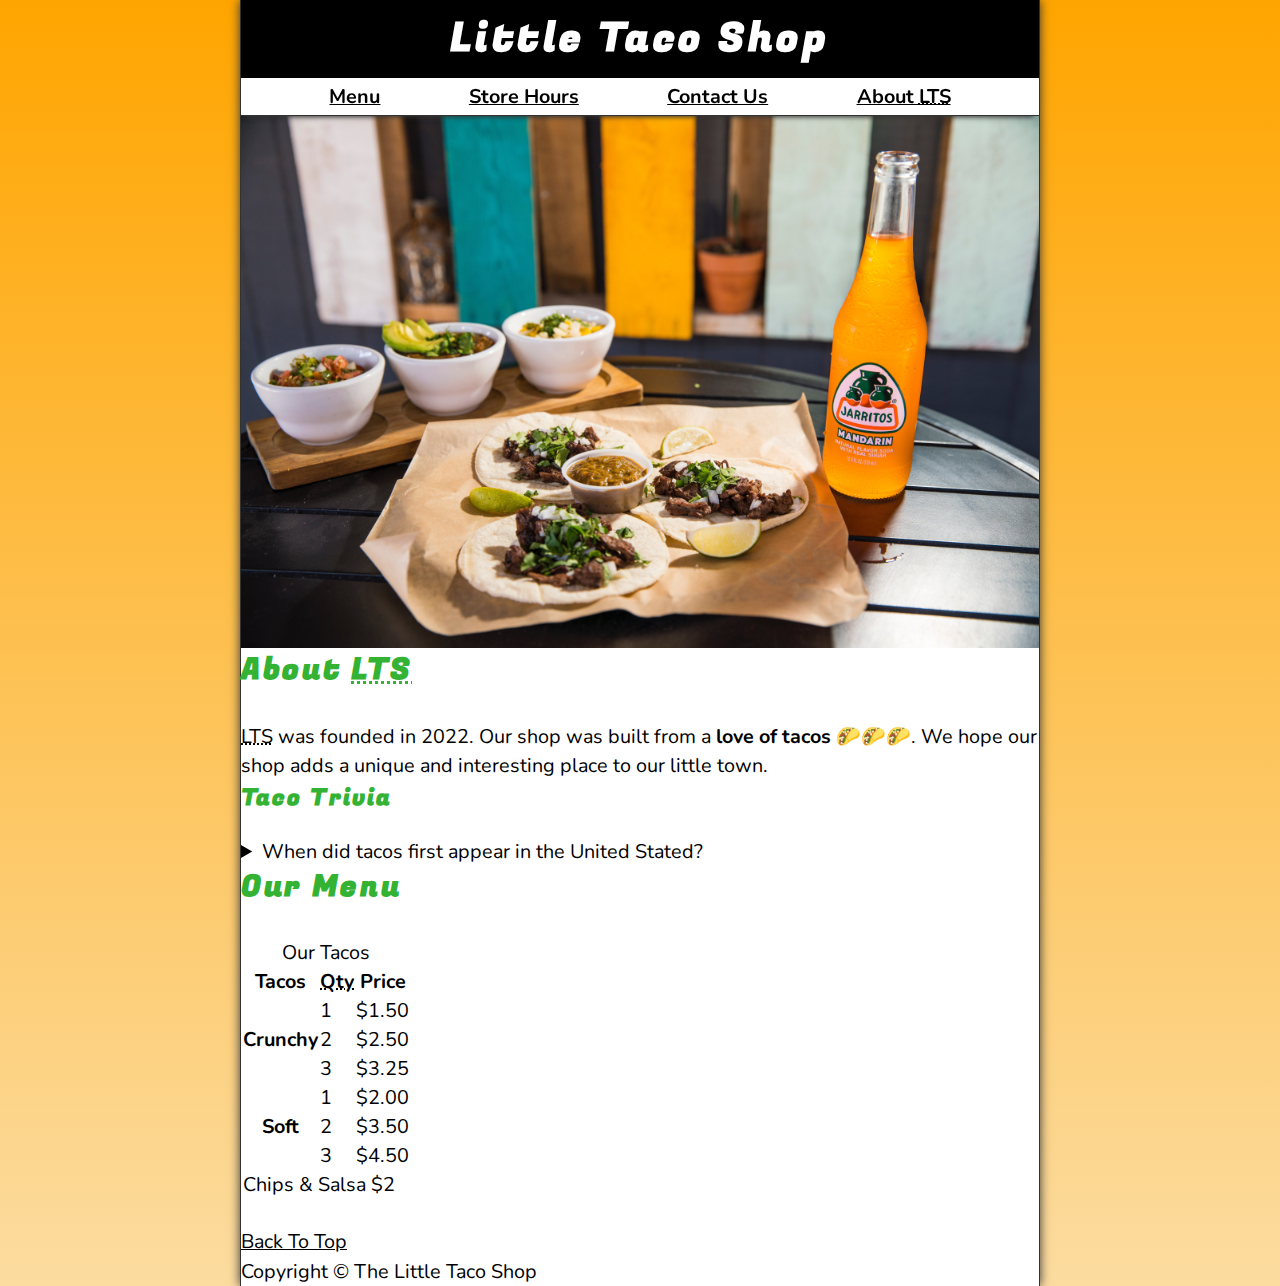
==== index.html @ 57691a8d "hero h2 style, removing from display for animated drop down" ====
<!DOCTYPE html>
<html lang="en">
  <head>
    <meta charset="UTF-8" />
    <meta
      name="viewport"
      content="width=device-width, initial-scale=1.0" />
    <meta
      name="description"
      content="The official website for The Little Taco Shop" />
    <title>The Little Taco Shop</title>
    <link
      rel="icon"
      href="img/favicon.ico"
      type="image/x-icon" />
    <link
      rel="stylesheet"
      href="css/style.css" />
  </head>

  <body>
    <header class="header">
      <h1 class="header__h1">Little Taco Shop</h1>
      <nav class="header__nav">
        <ul class="header__ul">
          <li>
            <a href="#menu">Menu</a>
          </li>
          <li>
            <a href="hours.html">Store Hours</a>
          </li>
          <li>
            <a href="contact.html">Contact Us</a>
          </li>
          <li>
            <a href="about.html"
              >About <abbr title="The Little Taco Shop">LTS</abbr></a
            >
          </li>
        </ul>
      </nav>
    </header>

    <section class="hero">
      <h2 class="hero__h2">Bienvenidos!</h2>
      <figure>
        <img
          src="img/tacos_and_drink_1000x667.png"
          alt="Tacos and a Drink"
          title="We love tacos!"
          width="1000"
          height="667" />
        <figcaption class="offscreen">Tacos and a Drink</figcaption>
      </figure>
    </section>

    <main>
      <article id="about">
        <h2>About <abbr title="The Little Taco Shop">LTS</abbr></h2>
        <p>
          <abbr title="The Little Taco Shop">LTS</abbr> was founded in
          <time datetime="2022">2022</time>. Our shop was built from a
          <strong>love of tacos</strong> 🌮🌮🌮. We hope our shop adds a unique
          and interesting place to our little town.
        </p>
        <aside>
          <h3>Taco Trivia</h3>
          <details>
            <summary>When did tacos first appear in the United Stated?</summary>
            <p>
              Jeffrey M. Pilcher, taco historian and professor of history at the
              University of Minnesota, says the earliest mention of tacos in the
              United States are in a newspaper from
              <time datetime="1905">1905</time>. (Source:
              <cite
                ><a
                  href="https://www.smithsonianmag.com/arts-culture/where-did-the-taco-come-from-81228162/"
                  target="_blank"
                  >Smithsonian Magazine</a
                ></cite
              >)
            </p>
          </details>
        </aside>
      </article>
      <article id="menu">
        <h2>Our Menu</h2>
        <table>
          <caption>
            Our Tacos
          </caption>
          <thead>
            <tr>
              <th>Tacos</th>
              <th scope="col"><abbr title="Quantity">Qty</abbr></th>
              <th scope="col">Price</th>
            </tr>
          </thead>
          <tbody>
            <tr>
              <th
                scope="row"
                rowspan="3">
                Crunchy
              </th>
              <td>1</td>
              <td>$1.50</td>
            </tr>
            <tr>
              <td>2</td>
              <td>$2.50</td>
            </tr>
            <tr>
              <td>3</td>
              <td>$3.25</td>
            </tr>
            <tr>
              <th
                scope="row"
                rowspan="3">
                Soft
              </th>
              <td>1</td>
              <td>$2.00</td>
            </tr>
            <tr>
              <td>2</td>
              <td>$3.50</td>
            </tr>
            <tr>
              <td>3</td>
              <td>$4.50</td>
            </tr>
          </tbody>
          <tfoot>
            <tr>
              <td colspan="3">Chips &amp; Salsa $2</td>
            </tr>
          </tfoot>
        </table>
        <br />
        <p>
          <a href="#">Back To Top</a>
        </p>
      </article>
    </main>
    <footer>
      <p>Copyright &copy; The Little Taco Shop</p>
    </footer>
  </body>
</html>
---- css/style.css ----
@import url('https://fonts.googleapis.com/css2?family=Fugaz+One&family=Nunito&display=swap');

/* || RESET */

*,
*::after,
*::before {
  margin: 0;
  padding: 0;
  box-sizing: border-box;
}

img {
  display: block;
  max-width: 100%;
  height: auto;
}

input,
button,
textarea {
  font: inherit;
}

/* || VARIABLES */

:root {
  /* FONTS */
  --FF: 'Nunito', sans-serif;
  --FF-HEADINGS: 'Fugaz One', cursive;
  --FS: clamp(1rem, 2.2vh, 1.5rem);

  /* COLORS */
  --BGCOLOR: orange;
  --BGCOLOR-FADE: rgb(252, 220, 160);
  --BGIMAGE: linear-gradient(to bottom, var(--BGCOLOR), var(--BGCOLOR-FADE));
  --BODY-BGCOLOR: #fff;
  --FONT-COLOR: #000;
  --BORDER-COLOR: #333;
  --HIGHLIGHT-COLOR: rgb(51, 178, 51);
  --LINK-COLOR: #000;
  --LINK-HOVER: hsla(0, 0%, 0%, 0.6);
  --LINK-ACTIVE: orange;
  --HEADER-BGCOLOR: #000;
  --HEADER-COLOR: #fff;
  --NAV-BGCOLOR: #fff;
  --HERO-BGCOLOR: rgba(51, 178, 51, 0.75);
  --HERO-COLOR: #fff;

  /* BORDERS */
  --BORDERS: 1px solid var(--BORDER-COLOR);

  /* STANDARD PADDING */
  --PADDING-TB: 0.25em;
  --PADDING-SIDE: 2.5%;

  /* STANDARD MARGIN */
  --MARGIN: clamp(1em, 2.5vh, 1.5em) 0;
}

/* || UTILITY CLASSES */

.offscreen {
  position: absolute;
  left: -10000px;
}

.nowrap {
  white-space: nowrap;
}

.center {
  text-align: center;
}

/* || GENERAL STYLES */

html {
  scroll-behavior: smooth;
  font-size: var(--FS);
  font-family: var(--FF);
  background-color: var(--BGCOLOR);
  background-image: var(--BGIMAGE);
}

body {
  background-color: var(--BODY-BGCOLOR);
  color: var(--FONT-COLOR);
  min-height: 100vh;
  max-width: 800px;
  margin: 0 auto;
  border-left: var(--BORDERS);
  border-right: var(--BORDERS);
  box-shadow: 0 0 10px var(--BORDER-COLOR);
}

h1,
h2,
h3 {
  font-family: var(--FF-HEADINGS);
  letter-spacing: 0.09em;
}

h2,
h3 {
  margin-bottom: 1em;
  color: var(--HIGHLIGHT-COLOR);
}

p {
  line-height: 1.5;
}

a:any-link {
  color: var(--LINK-COLOR);
}

a:hover,
a:focus-visible {
  color: var(--LINK-HOVER);
}

a:active {
  color: var(--LINK-ACTIVE);
}

/* || HEADER */

.header {
  position: sticky;
  top: 0;
  z-index: 1;
}

.header__h1 {
  text-align: center;
  background-color: var(--HEADER-BGCOLOR);
  color: var(--HEADER-COLOR);
  padding: var(--PADDING-TB) var(--PADDING-SIDE);
}

.header__nav {
  background-color: var(--NAV-BGCOLOR);
  border-bottom: var(--BORDERS);
  font-weight: bold;
  box-shadow: 0 6px 5px -5px var(--BORDER-COLOR);
}

.header__ul {
  padding: var(--PADDING-TB) var(--PADDING-SIDE);
  list-style-type: none;
  display: flex;
  justify-content: space-evenly;
  gap: 1rem;
}

/* || HERO */

.hero {
  position: relative;
}

.hero__h2 {
  background-color: var(--HERO-BGCOLOR);
  color: var(--HERO-COLOR);
  padding: 0.25em 0.5em;
  text-shadow: 2px 2px 5px var(--BORDER-COLOR);
  position: absolute;
  top: -100px;
  left: 20px;
}
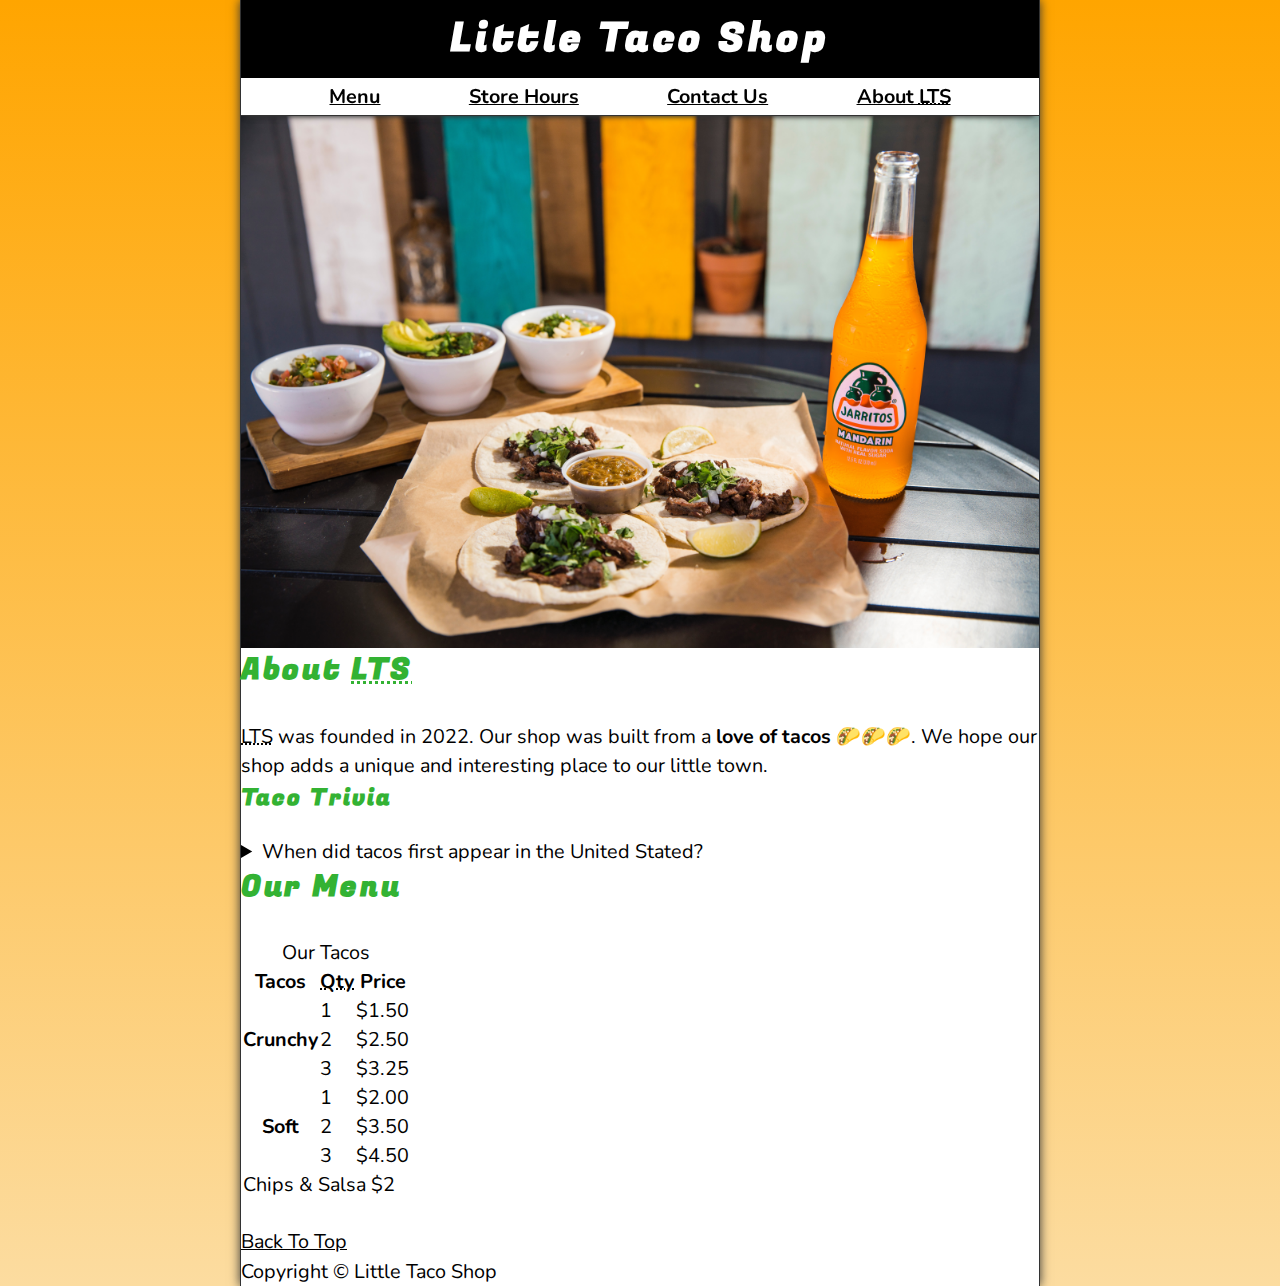
==== commit ef99a49c: "footers spread across pages" ====
--- a/index.html
+++ b/index.html
@@ -144,8 +144,11 @@
         </p>
       </article>
     </main>
-    <footer>
-      <p>Copyright &copy; The Little Taco Shop</p>
+    <footer class="footer">
+      <p>
+        <span class="nowrap">Copyright &copy;</span>
+        <span class="nowrap">Little Taco Shop</span>
+      </p>
     </footer>
   </body>
 </html>
--- a/css/style.css
+++ b/css/style.css
@@ -168,4 +168,20 @@
   position: absolute;
   top: -100px;
   left: 20px;
+  animation: showWelcome 0.5s ease-in-out 1s forwards;
 }
+
+@keyframes showWelcome {
+  0% {
+    top: -20px;
+    transform: skew(0deg, -5deg) scaleY(0);
+  }
+  80% {
+    top: 30px;
+    transform: skew(10deg, -5deg) scaleY(1.2);
+  }
+  100% {
+    top: 20px;
+    transform: skew(-10deg, -5deg) scaleY(1);
+  }
+}
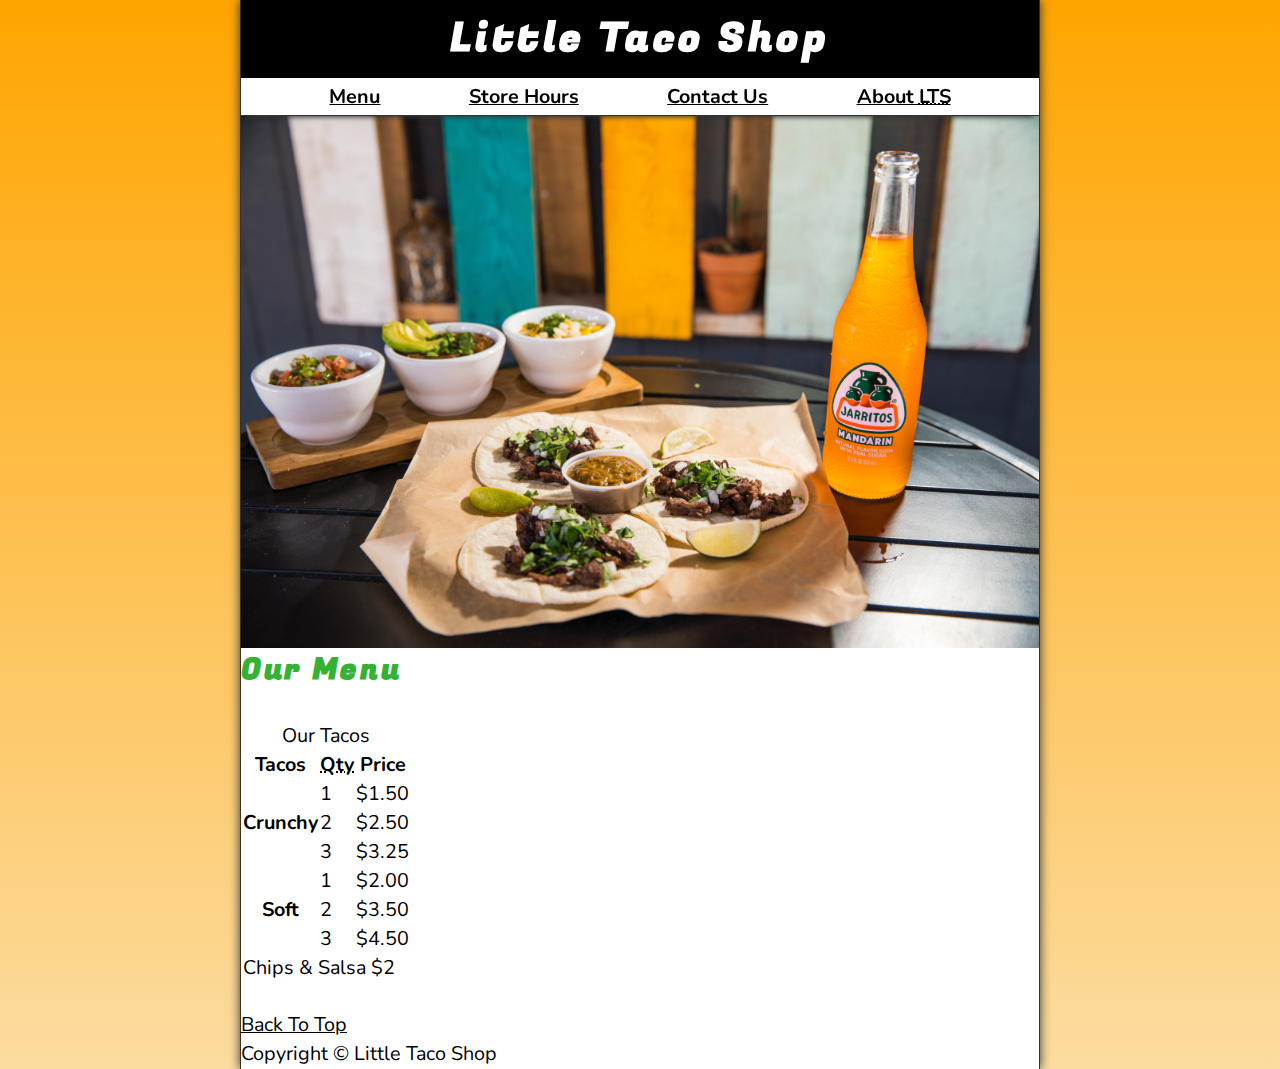
==== commit 282af990: "main class, about section moved" ====
--- a/index.html
+++ b/index.html
@@ -54,35 +54,7 @@
       </figure>
     </section>
 
-    <main>
-      <article id="about">
-        <h2>About <abbr title="The Little Taco Shop">LTS</abbr></h2>
-        <p>
-          <abbr title="The Little Taco Shop">LTS</abbr> was founded in
-          <time datetime="2022">2022</time>. Our shop was built from a
-          <strong>love of tacos</strong> 🌮🌮🌮. We hope our shop adds a unique
-          and interesting place to our little town.
-        </p>
-        <aside>
-          <h3>Taco Trivia</h3>
-          <details>
-            <summary>When did tacos first appear in the United Stated?</summary>
-            <p>
-              Jeffrey M. Pilcher, taco historian and professor of history at the
-              University of Minnesota, says the earliest mention of tacos in the
-              United States are in a newspaper from
-              <time datetime="1905">1905</time>. (Source:
-              <cite
-                ><a
-                  href="https://www.smithsonianmag.com/arts-culture/where-did-the-taco-come-from-81228162/"
-                  target="_blank"
-                  >Smithsonian Magazine</a
-                ></cite
-              >)
-            </p>
-          </details>
-        </aside>
-      </article>
+    <main class="main">
       <article id="menu">
         <h2>Our Menu</h2>
         <table>
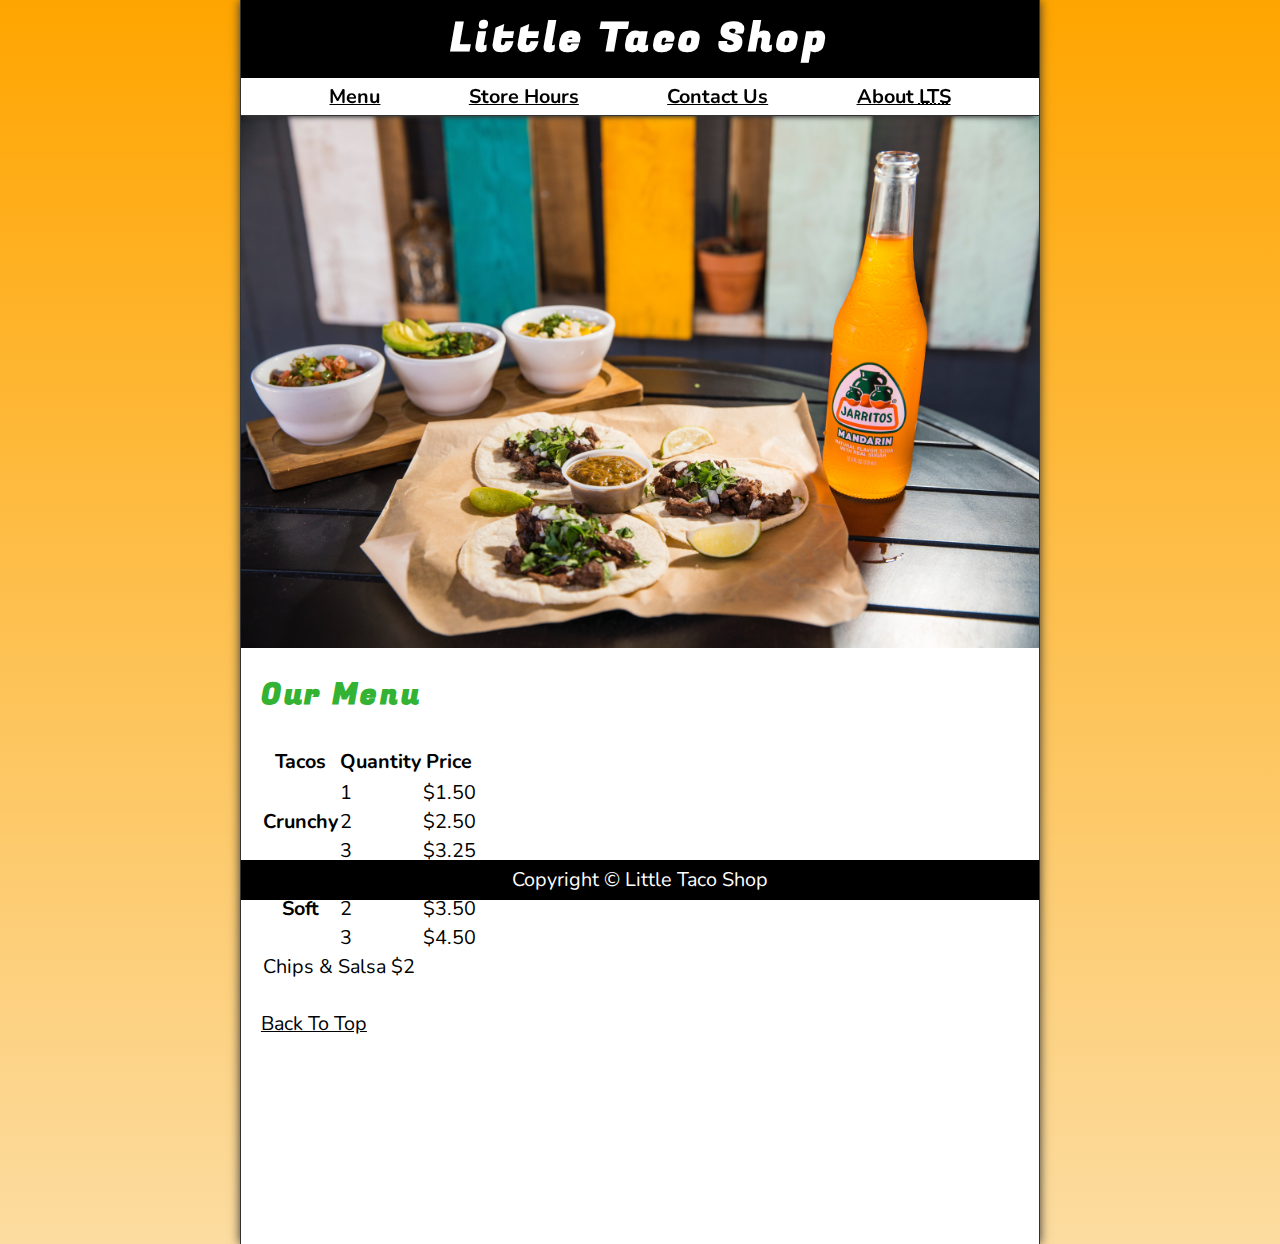
==== commit 8eb98efc: "menu classes applied" ====
--- a/index.html
+++ b/index.html
@@ -55,58 +55,74 @@
     </section>
 
     <main class="main">
-      <article id="menu">
-        <h2>Our Menu</h2>
-        <table>
-          <caption>
+      <article
+        id="menu"
+        class="main__article menu">
+        <h2 class="menu__h2">Our Menu</h2>
+        <table class="menu__container">
+          <caption class="offscreen">
             Our Tacos
           </caption>
           <thead>
             <tr>
-              <th>Tacos</th>
-              <th scope="col"><abbr title="Quantity">Qty</abbr></th>
-              <th scope="col">Price</th>
+              <th class="menu__header">Tacos</th>
+              <th
+                class="menu__header"
+                scope="col">
+                Quantity
+              </th>
+              <th
+                class="menu__header"
+                scope="col">
+                Price
+              </th>
             </tr>
           </thead>
           <tbody>
             <tr>
               <th
+                class="menu__item menu__cr"
                 scope="row"
                 rowspan="3">
                 Crunchy
               </th>
-              <td>1</td>
-              <td>$1.50</td>
+              <td class="menu__item">1</td>
+              <td class="menu__item">$1.50</td>
             </tr>
             <tr>
-              <td>2</td>
-              <td>$2.50</td>
+              <td class="menu__item">2</td>
+              <td class="menu__item">$2.50</td>
             </tr>
             <tr>
-              <td>3</td>
-              <td>$3.25</td>
+              <td class="menu__item">3</td>
+              <td class="menu__item">$3.25</td>
             </tr>
             <tr>
               <th
+                class="menu__item menu__sf"
                 scope="row"
                 rowspan="3">
                 Soft
               </th>
-              <td>1</td>
-              <td>$2.00</td>
+              <td class="menu__item">1</td>
+              <td class="menu__item">$2.00</td>
             </tr>
             <tr>
-              <td>2</td>
-              <td>$3.50</td>
+              <td class="menu__item">2</td>
+              <td class="menu__item">$3.50</td>
             </tr>
             <tr>
-              <td>3</td>
-              <td>$4.50</td>
+              <td class="menu__item">3</td>
+              <td class="menu__item">$4.50</td>
             </tr>
           </tbody>
           <tfoot>
             <tr>
-              <td colspan="3">Chips &amp; Salsa $2</td>
+              <td
+                class="menu__item menu__cs"
+                colspan="3">
+                Chips &amp; Salsa $2
+              </td>
             </tr>
           </tfoot>
         </table>
--- a/css/style.css
+++ b/css/style.css
@@ -185,3 +185,78 @@
     transform: skew(-10deg, -5deg) scaleY(1);
   }
 }
+
+/* || FOOTER */
+
+.footer {
+  position: sticky;
+  bottom: 0;
+  background-color: var(--HEADER-BGCOLOR);
+  color: var(--HEADER-COLOR);
+  padding: var(--PADDING-TB) var(--PADDING-SIDE);
+  text-align: center;
+}
+
+/* || MAIN */
+
+.main {
+  padding: var(--PADDING-TB) var(--PADDING-SIDE);
+}
+
+.main__article {
+  scroll-margin-top: 6.5rem;
+  margin: var(--MARGIN);
+}
+
+.main__article:first-child {
+  margin-top: 1em;
+}
+
+/* Extra scrolling room so the page doesn't look scrunched */
+.main__article:last-child {
+  min-height: calc(100vh - 20rem);
+}
+
+/* || ABOUT */
+
+.about__trivia {
+  margin: var(--MARGIN);
+}
+
+.about__trivia-answer {
+  margin-top: 1em;
+}
+
+/* || CONTACT */
+
+.contact__h2 {
+  margin: 0;
+}
+
+.contact__fieldset {
+  border: none;
+}
+
+.contact__p {
+  margin: 1em 0;
+}
+
+.contact__label {
+  display: block;
+  font-weight: bold;
+}
+
+.contact__input,
+.contact__textarea {
+  padding: 0.5em;
+  border-radius: 15px;
+  border-width: 2px;
+  width: 100%;
+}
+
+.contact__button {
+  padding: 0.5em;
+  border-radius: 15px;
+  background-color: var(--HIGHLIGHT-COLOR);
+  color: var(--HEADER-COLOR);
+}
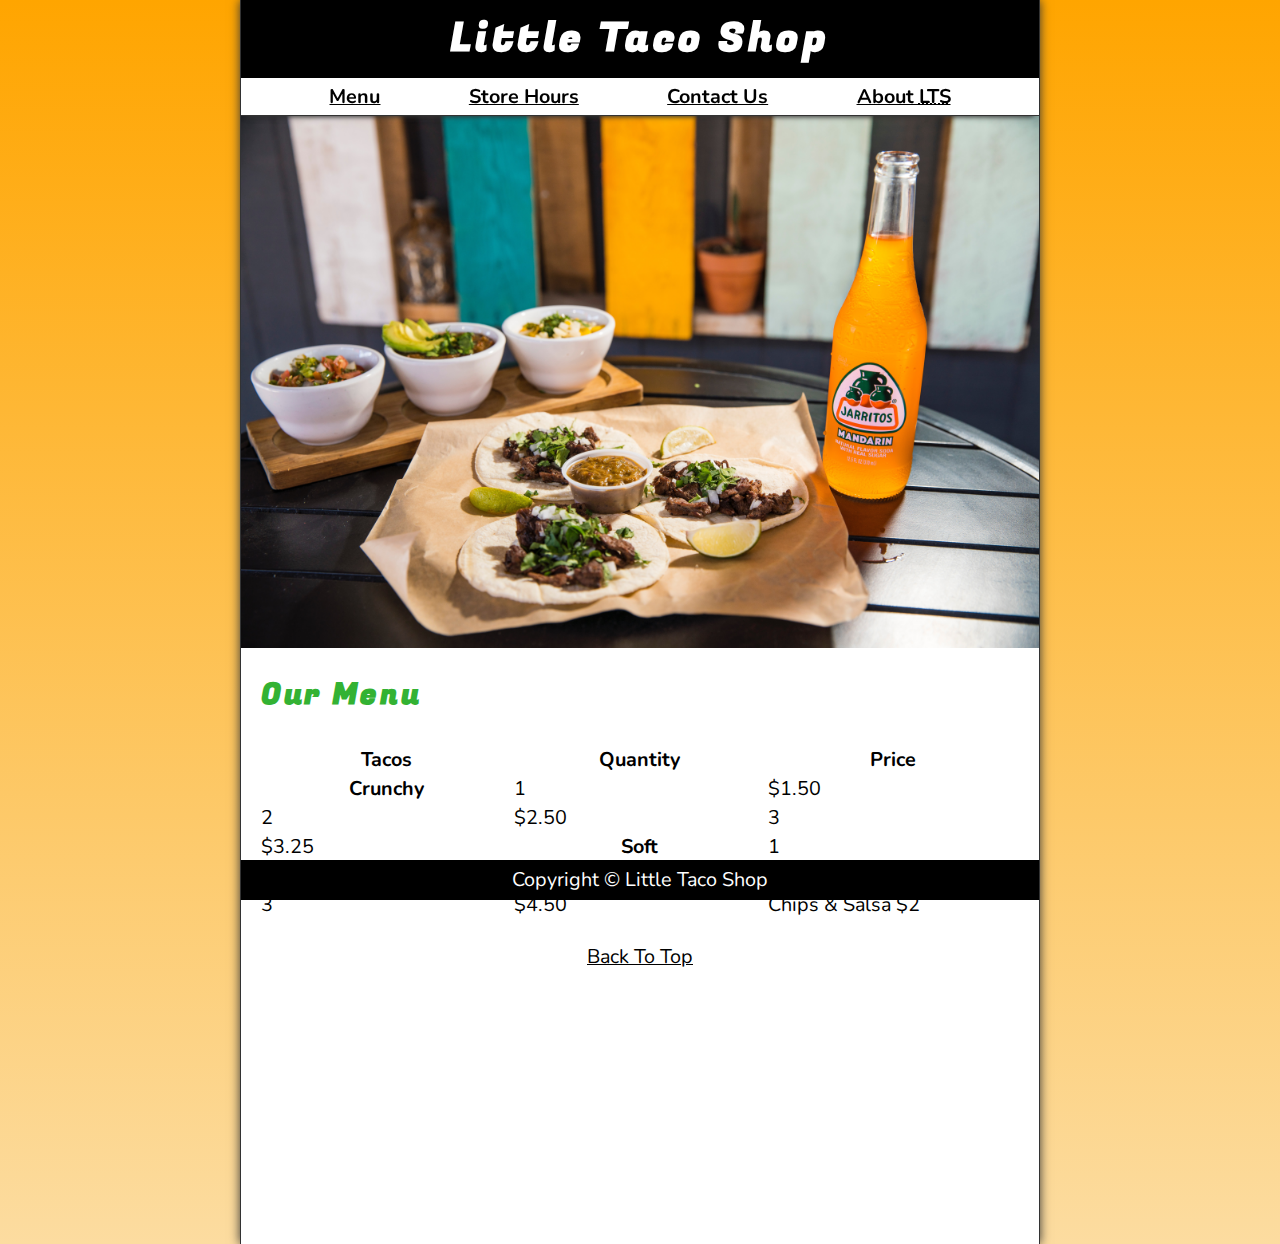
==== commit 0505da7e: "starting to apply menu styles" ====
--- a/index.html
+++ b/index.html
@@ -126,8 +126,7 @@
             </tr>
           </tfoot>
         </table>
-        <br />
-        <p>
+        <p class="center">
           <a href="#">Back To Top</a>
         </p>
       </article>
--- a/css/style.css
+++ b/css/style.css
@@ -260,3 +260,28 @@
   background-color: var(--HIGHLIGHT-COLOR);
   color: var(--HEADER-COLOR);
 }
+
+/* || MENU */
+
+thead,
+tbody,
+tfoot,
+tr {
+  display: contents;
+}
+
+.menu__container {
+  display: grid;
+  grid-template-columns: repeat(3, 1fr);
+  grid-template-areas:
+    'hd1 hd2 hd3'
+    'cr cr1 cr1p'
+    'cr cr2 cr2p'
+    'cr cr3 cr3p'
+    'sf sf1 sf1p'
+    'sf sf2 sf2p'
+    'sf sf3 sf3p'
+    'cs cs cs';
+  gap: 0.1em;
+  margin-bottom: 1em;
+}
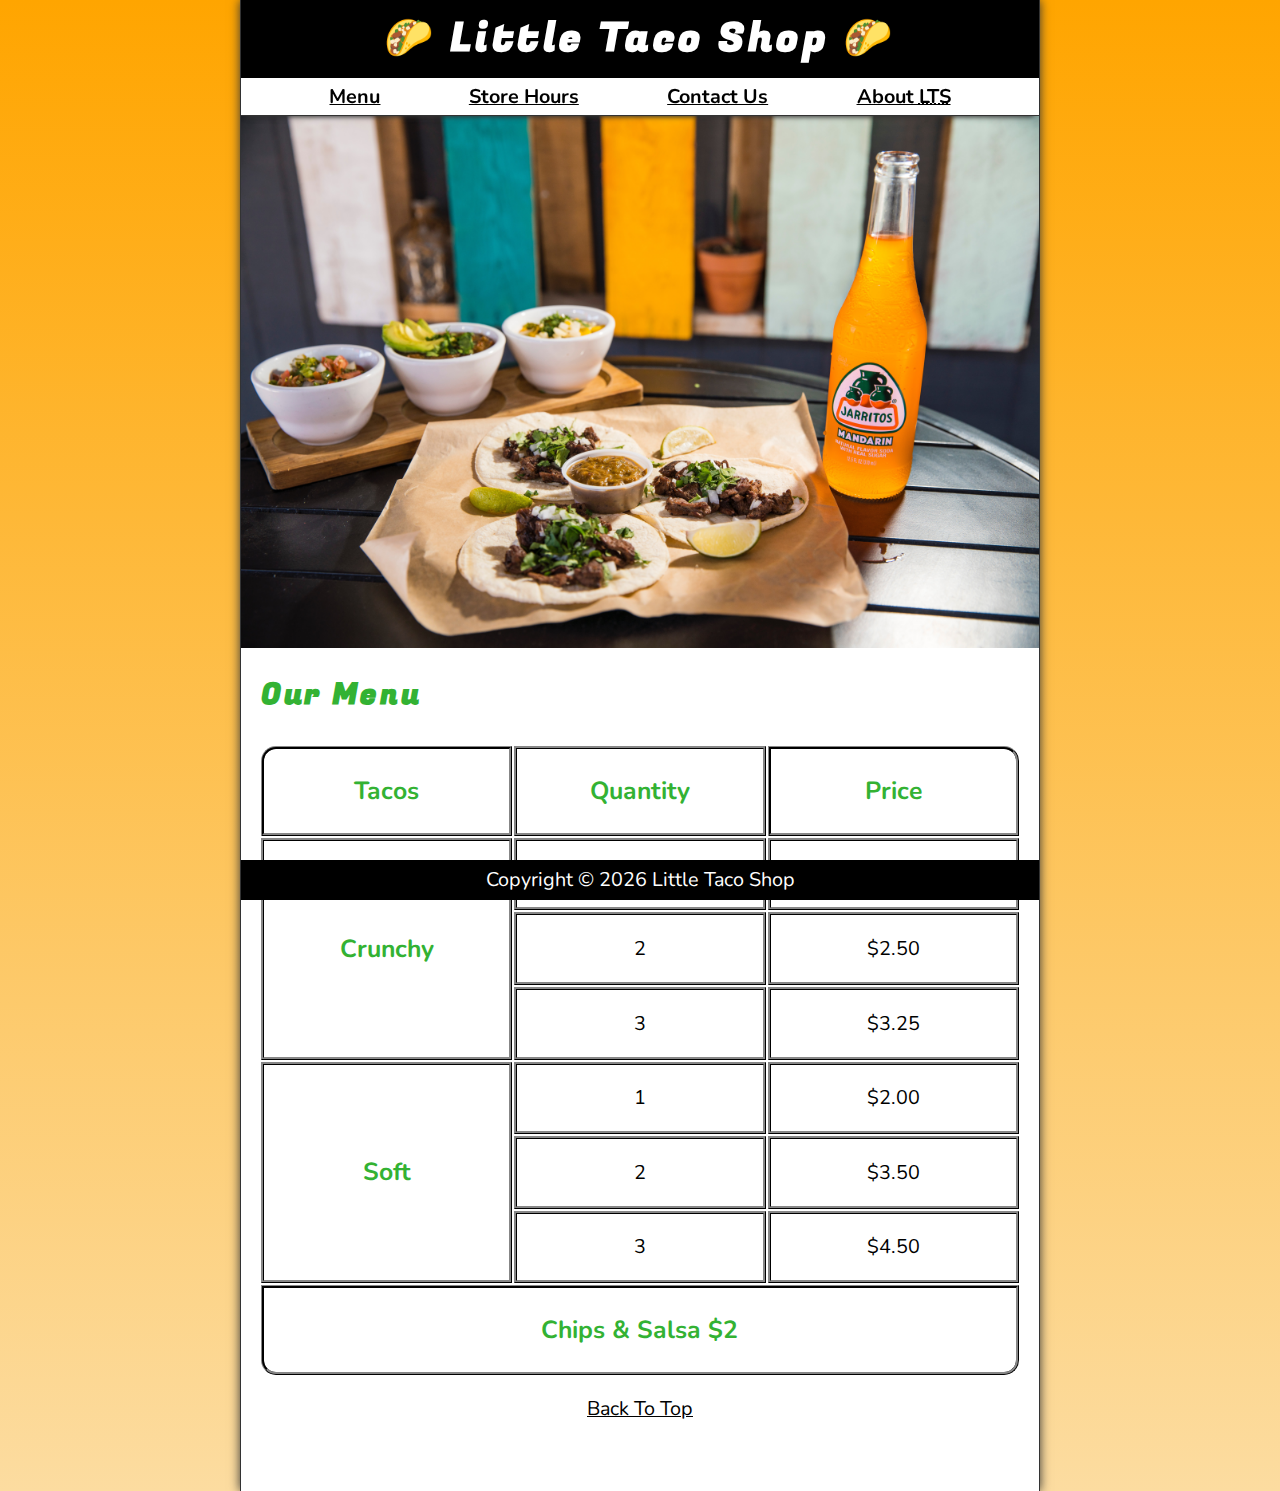
==== commit 91ba5309: "year js bit" ====
--- a/index.html
+++ b/index.html
@@ -133,9 +133,11 @@
     </main>
     <footer class="footer">
       <p>
-        <span class="nowrap">Copyright &copy;</span>
+        <span class="nowrap">Copyright &copy; <time id="year"></time></span>
         <span class="nowrap">Little Taco Shop</span>
       </p>
     </footer>
+
+    <script src="main.js"></script>
   </body>
 </html>
--- a/css/style.css
+++ b/css/style.css
@@ -31,24 +31,26 @@
   --FS: clamp(1rem, 2.2vh, 1.5rem);
 
   /* COLORS */
+  --BGCOLOR-FADE: rgb(252, 220, 160);
   --BGCOLOR: orange;
-  --BGCOLOR-FADE: rgb(252, 220, 160);
   --BGIMAGE: linear-gradient(to bottom, var(--BGCOLOR), var(--BGCOLOR-FADE));
   --BODY-BGCOLOR: #fff;
+  --BORDER-COLOR: #333;
+  --BUTTON-COLOR: #fff;
   --FONT-COLOR: #000;
-  --BORDER-COLOR: #333;
+  --HEADER-BGCOLOR: #000;
+  --HEADER-COLOR: #fff;
+  --HERO-BGCOLOR: rgba(51, 178, 51, 0.75);
+  --HERO-COLOR: #fff;
   --HIGHLIGHT-COLOR: rgb(51, 178, 51);
+  --LINK-ACTIVE: orange;
   --LINK-COLOR: #000;
   --LINK-HOVER: hsla(0, 0%, 0%, 0.6);
-  --LINK-ACTIVE: orange;
-  --HEADER-BGCOLOR: #000;
-  --HEADER-COLOR: #fff;
   --NAV-BGCOLOR: #fff;
-  --HERO-BGCOLOR: rgba(51, 178, 51, 0.75);
-  --HERO-COLOR: #fff;
 
   /* BORDERS */
   --BORDERS: 1px solid var(--BORDER-COLOR);
+  --BORDER-RADIUS: 15px;
 
   /* STANDARD PADDING */
   --PADDING-TB: 0.25em;
@@ -56,6 +58,25 @@
 
   /* STANDARD MARGIN */
   --MARGIN: clamp(1em, 2.5vh, 1.5em) 0;
+}
+
+/* Dark Mode */
+@media (prefers-color-scheme: dark) {
+  :root {
+    --BGCOLOR: #000;
+    --BGCOLORFADE: grey;
+    --HEADER-COLOR: whitesmoke;
+    --NAV-BGCOLOR: rgb(20, 20, 20);
+    --HERO-COLOR: #333;
+    --BODY-BGCOLOR: #333;
+    --FONT-COLOR: whitesmoke;
+    --HIGHLIGHT-COLOR: whitesmoke;
+    --BUTTON-COLOR: #000;
+    --BORDER-COLOR: whitesmoke;
+    --LINK-COLOR: whitesmoke;
+    --LINK-HOVER: orange;
+    --LINK-ACTIVE: rgb(252, 200, 103);
+  }
 }
 
 /* || UTILITY CLASSES */
@@ -249,16 +270,16 @@
 .contact__input,
 .contact__textarea {
   padding: 0.5em;
-  border-radius: 15px;
+  border-radius: var(--BORDER-RADIUS);
   border-width: 2px;
   width: 100%;
 }
 
 .contact__button {
   padding: 0.5em;
-  border-radius: 15px;
+  border-radius: var(--BORDER-RADIUS);
   background-color: var(--HIGHLIGHT-COLOR);
-  color: var(--HEADER-COLOR);
+  color: var(--BUTTON-COLOR);
 }
 
 /* || MENU */
@@ -285,3 +306,66 @@
   gap: 0.1em;
   margin-bottom: 1em;
 }
+
+.menu__cr {
+  grid-area: cr;
+}
+
+.menu__sf {
+  grid-area: sf;
+}
+
+.menu__cs {
+  grid-area: cs;
+}
+
+.menu__cr,
+.menu__sf,
+.menu__cs,
+.menu__header {
+  color: var(--HIGHLIGHT-COLOR);
+  font-weight: bold;
+  height: 100%;
+  place-content: center;
+}
+
+.menu__header,
+.menu__item {
+  width: 100%;
+  padding: 1em;
+  border: medium ridge var(--BORDER-COLOR);
+}
+
+.menu__item {
+  display: grid;
+  place-content: center;
+}
+
+thead th:first-child {
+  border-top-left-radius: var(--BORDER-RADIUS);
+}
+
+thead th:last-child {
+  border-top-right-radius: var(--BORDER-RADIUS);
+}
+
+tfoot td {
+  border-bottom-left-radius: var(--BORDER-RADIUS);
+  border-bottom-right-radius: var(--BORDER-RADIUS);
+}
+
+@media screen and (min-width: 576px) {
+  .header__h1::before {
+    content: '🌮 ';
+  }
+  .header__h1::after {
+    content: ' 🌮';
+  }
+
+  .menu__header,
+  .menu__cr,
+  .menu__sf,
+  .menu__cs {
+    font-size: 125%;
+  }
+}
